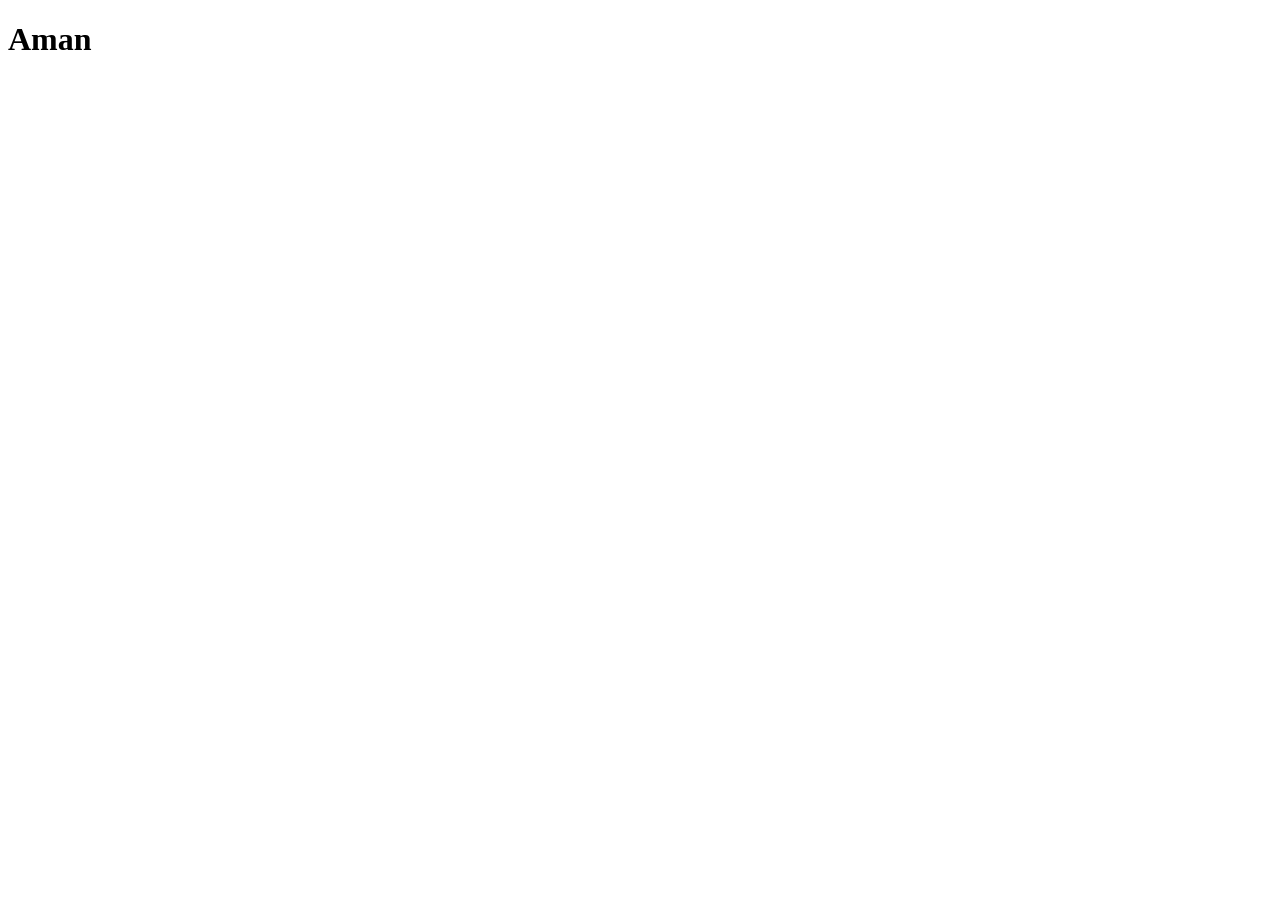
==== index.html @ ca98919f "hi" ====
<!DOCTYPE html>
<html lang="en">
<head>
    <meta charset="UTF-8">
    <meta name="viewport" content="width=device-width, initial-scale=1.0">
    <title>Document</title>
</head>
<body>
    <h1>Aman</h1>
</body>
</html>
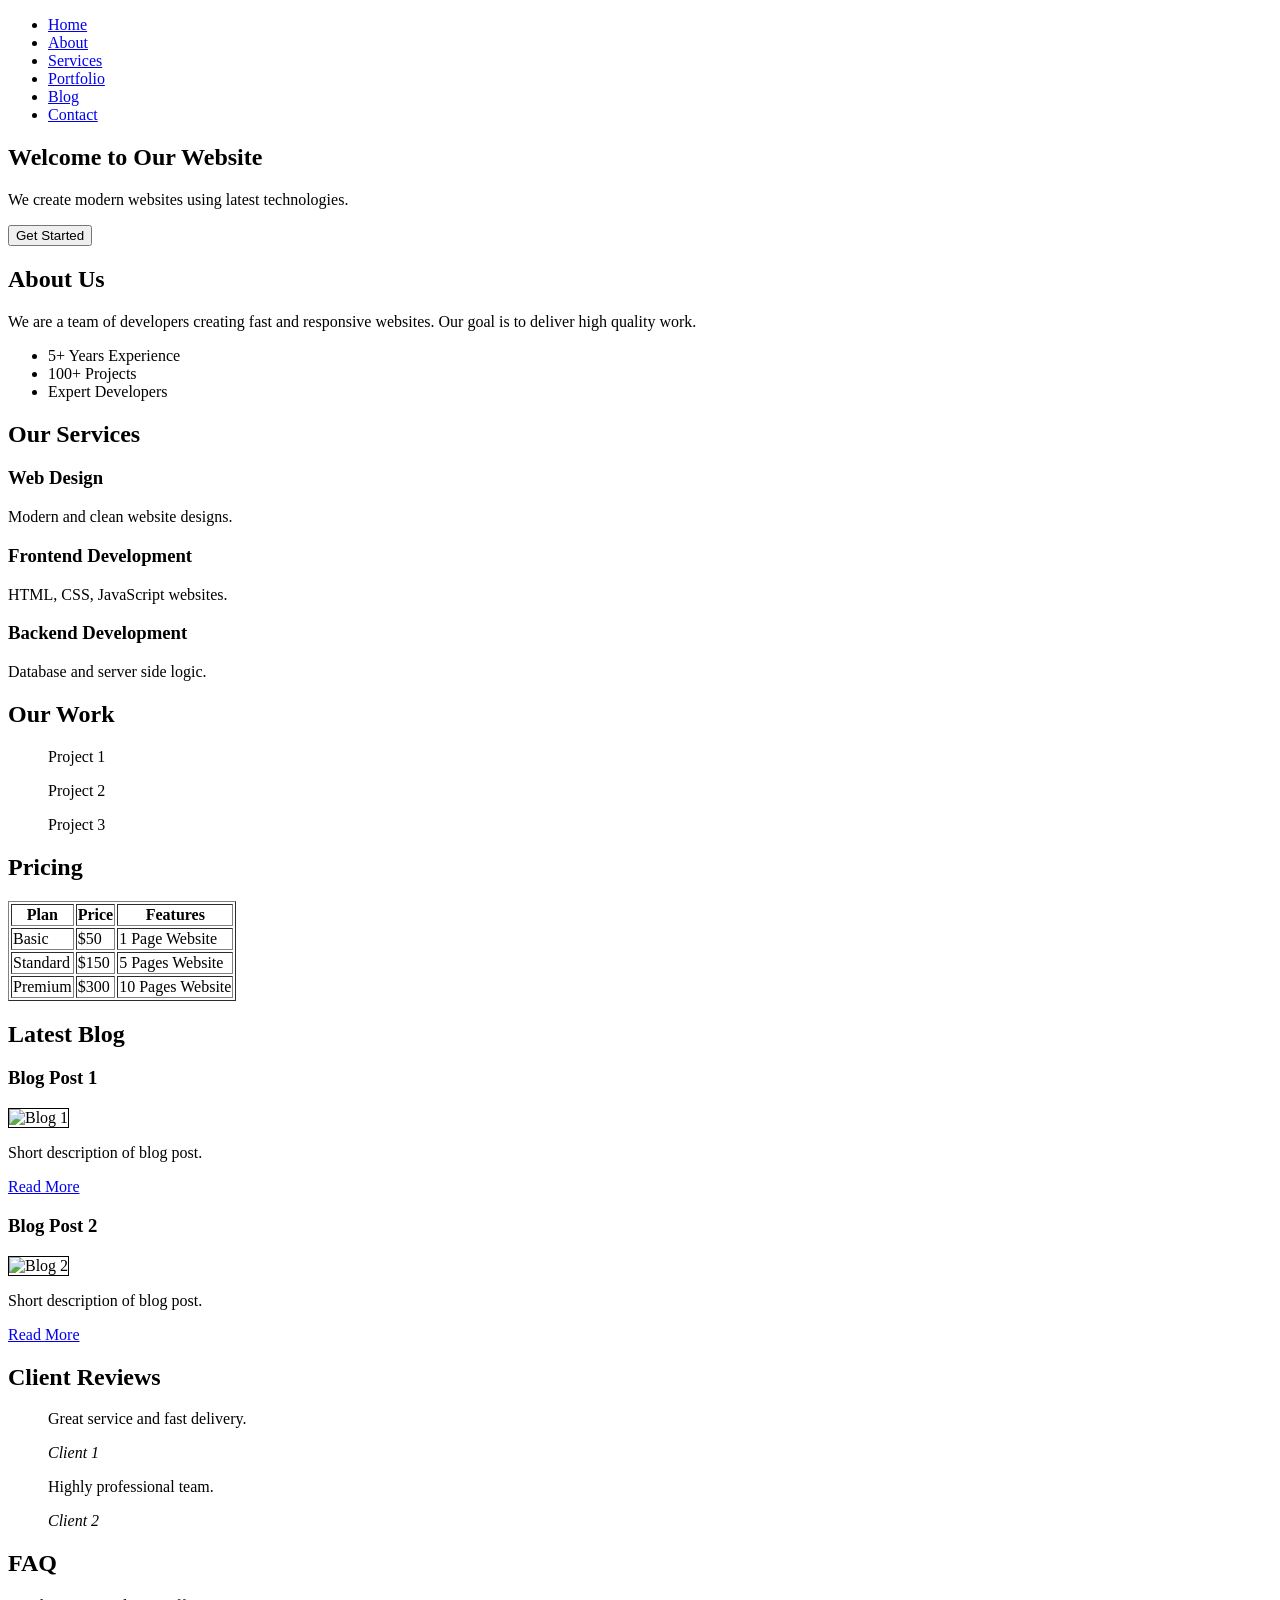
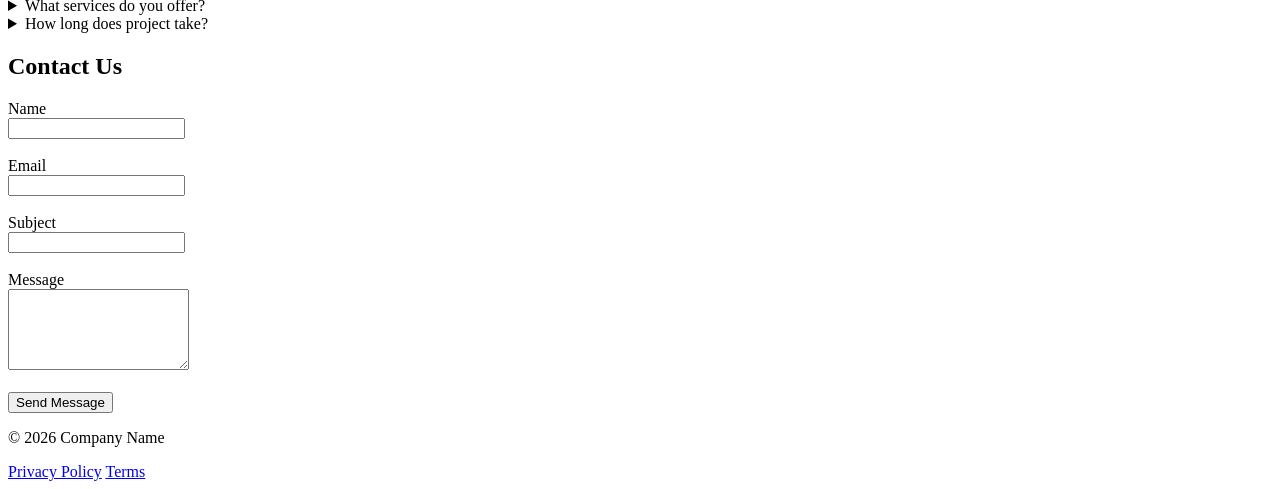
==== commit 0b3e7976: "Update index.html" ====
--- a/index.html
+++ b/index.html
@@ -3,9 +3,198 @@
 <head>
     <meta charset="UTF-8">
     <meta name="viewport" content="width=device-width, initial-scale=1.0">
-    <title>Document</title>
+    <title>Big Website HTML Test</title>
 </head>
 <body>
-    <h1>Aman</h1>
+
+<!-- HEADER -->
+<header>
+
+    <nav>
+        <ul>
+            <li><a href="#">Home</a></li>
+            <li><a href="#">About</a></li>
+            <li><a href="#">Services</a></li>
+            <li><a href="#">Portfolio</a></li>
+            <li><a href="#">Blog</a></li>
+            <li><a href="#">Contact</a></li>
+        </ul>
+    </nav>
+</header>
+
+<!-- HERO SECTION -->
+<section>
+    <h1>Welcome to Our Website</h1>
+    <p>We create modern websites using latest technologies.</p>
+
+
+    <button>Get Started</button>
+</section>
+
+<!-- ABOUT SECTION -->
+<section>
+    <h2>About Us</h2>
+
+
+    <p>
+        We are a team of developers creating fast and responsive websites.
+        Our goal is to deliver high quality work.
+    </p>
+
+    <ul>
+        <li>5+ Years Experience</li>
+        <li>100+ Projects</li>
+        <li>Expert Developers</li>
+    </ul>
+</section>
+
+<!-- SERVICES -->
+<section>
+    <h2>Our Services</h2>
+
+    <article>
+        <h3>Web Design</h3>
+        <p>Modern and clean website designs.</p>
+    </article>
+
+    <article>
+        <h3>Frontend Development</h3>
+        <p>HTML, CSS, JavaScript websites.</p>
+    </article>
+
+    <article>
+        <h3>Backend Development</h3>
+        <p>Database and server side logic.</p>
+    </article>
+</section>
+
+<!-- PORTFOLIO -->
+<section>
+    <h2>Our Work</h2>
+
+    <figure>
+        <figcaption>Project 1</figcaption>
+    </figure>
+
+    <figure>
+        <figcaption>Project 2</figcaption>
+    </figure>
+
+    <figure>
+        <figcaption>Project 3</figcaption>
+    </figure>
+</section>
+
+<!-- PRICING TABLE -->
+<section>
+    <h2>Pricing</h2>
+
+    <table border="1">
+        <tr>
+            <th>Plan</th>
+            <th>Price</th>
+            <th>Features</th>
+        </tr>
+
+        <tr>
+            <td>Basic</td>
+            <td>$50</td>
+            <td>1 Page Website</td>
+        </tr>
+
+        <tr>
+            <td>Standard</td>
+            <td>$150</td>
+            <td>5 Pages Website</td>
+        </tr>
+
+        <tr>
+            <td>Premium</td>
+            <td>$300</td>
+            <td>10 Pages Website</td>
+        </tr>
+    </table>
+</section>
+
+<!-- BLOG -->
+<section>
+    <h2>Latest Blog</h2>
+
+    <article>
+        <h3>Blog Post 1</h3>
+        <img src="https://media.istockphoto.com/id/111942209/photo/wristwatch.jpg?s=2048x2048&w=is&k=20&c=JB8Hh6IhVmGxJyQ_4qLvPoVyVsxm5UQ20XJoQ1K2KS8=" alt="Blog 1" width="300" height="300" style="border: 1px solid black;">
+        <p>Short description of blog post.</p>
+        <a href="#">Read More</a>
+    </article>
+
+    <article>
+        <h3>Blog Post 2</h3>
+        <img src="https://media.istockphoto.com/id/518436244/photo/detail-of-silver-watch-on-the-black-pad.jpg?s=2048x2048&w=is&k=20&c=mYFq7frVfNis_QZJZG5cML1eYe1cxk7ZaupJy8UFp2A="  alt="Blog 2" width="300" height="300" style="border: 1px solid black;">
+        <p>Short description of blog post.</p>
+        <a href="#">Read More</a>
+    </article>
+</section>
+
+<!-- TESTIMONIALS -->
+<section>
+    <h2>Client Reviews</h2>
+
+    <blockquote>
+        <p>Great service and fast delivery.</p>
+        <cite>Client 1</cite>
+    </blockquote>
+
+    <blockquote>
+        <p>Highly professional team.</p>
+        <cite>Client 2</cite>
+    </blockquote>
+</section>
+
+<!-- FAQ -->
+<section>
+    <h2>FAQ</h2>
+
+    <details>
+        <summary>What services do you offer?</summary>
+        <p>Web design and development services.</p>
+    </details>
+
+    <details>
+        <summary>How long does project take?</summary>
+        <p>Usually 3-7 days.</p>
+    </details>
+</section>
+
+<!-- CONTACT -->
+<section>
+    <h2>Contact Us</h2>
+
+    <form>
+        <label>Name</label><br>
+        <input type="text"><br><br>
+
+        <label>Email</label><br>
+        <input type="email"><br><br>
+
+        <label>Subject</label><br>
+        <input type="text"><br><br>
+
+        <label>Message</label><br>
+        <textarea rows="5"></textarea><br><br>
+
+        <button type="submit">Send Message</button>
+    </form>
+</section>
+
+<!-- FOOTER -->
+<footer>
+    <p>© 2026 Company Name</p>
+
+    <nav>
+        <a href="#">Privacy Policy</a>
+        <a href="#">Terms</a>
+    </nav>
+</footer>
+
 </body>
-</html>+</html>
